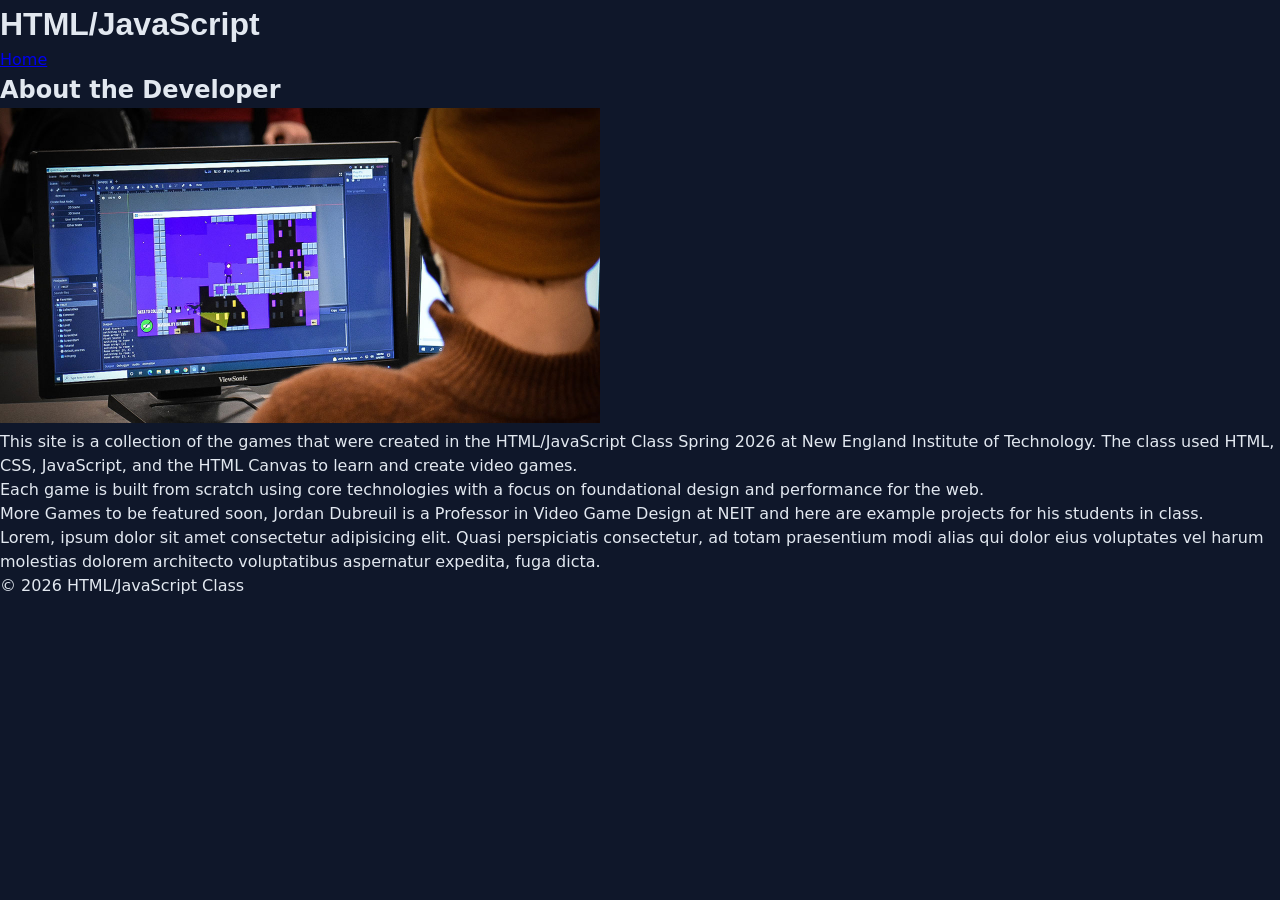
==== Week1/about.html @ 240b8072 "End of Class Week 1 Day 2" ====
<!DOCTYPE html>
<html>
    <head>
        <title>About the Developer</title>
        <meta charset="UTF-8">
        <meta name="viewport" content="width=device-width, initial-scale=1.0">
        <!--In-Document CSS-->
        <style>
            /*This is a comment in CSS*/
            /*
            h2{
                font-family: 'Lucida Sans', 'Lucida Sans Regular', 'Lucida Grande', 'Lucida Sans Unicode', Geneva, Verdana, sans-serif;
                color: crimson;
            }
            */
        </style>
        <!--Linked CSS Stylesheet-->
        <link rel="stylesheet" href="css/style.css">
    </head>
    <body>
        <header>
            <!--Inline Stylesheet example-->
            <h1 style="font-family: Arial, Helvetica, sans-serif;">HTML/JavaScript</h1>
            <nav>
                <a href="index.html">Home</a>
            </nav>
        </header>
        <section>
            <h2>About the Developer</h2>
            <img src="images/game-design-1200.jpg" alt="Game Design image" width="600">
            <p>
                This site is a collection of the games that were created in the HTML/JavaScript Class Spring 2026 at New England Institute of Technology. The class used HTML, CSS, JavaScript, and the HTML Canvas to learn and create video games.
            </p>
            <p>
                Each game is built from scratch using core technologies with a focus on foundational design and performance for the web.
            </p>
            <p>
                More Games to be featured soon, Jordan Dubreuil is a Professor in Video Game Design at NEIT and here are example projects for his students in class.
            </p>
            <p>
                Lorem, ipsum dolor sit amet consectetur adipisicing elit. Quasi perspiciatis consectetur, ad totam praesentium modi alias qui dolor eius voluptates vel harum molestias dolorem architecto voluptatibus aspernatur expedita, fuga dicta.
            </p>
        </section>
        <footer>
            <p>&copy; 2026 HTML/JavaScript Class</p>
        </footer>
    </body>
</html>
---- Week1/css/style.css ----
/*CSS File*/

*{
    margin: 0;
    padding: 0;
    box-sizing: border-box;
}

/*Base CSS Styles*/
body{
    font-family: system-ui, sans-serif;
    background: #0f172a;
    color: #e2e8f0;
    line-height: 1.5;
}
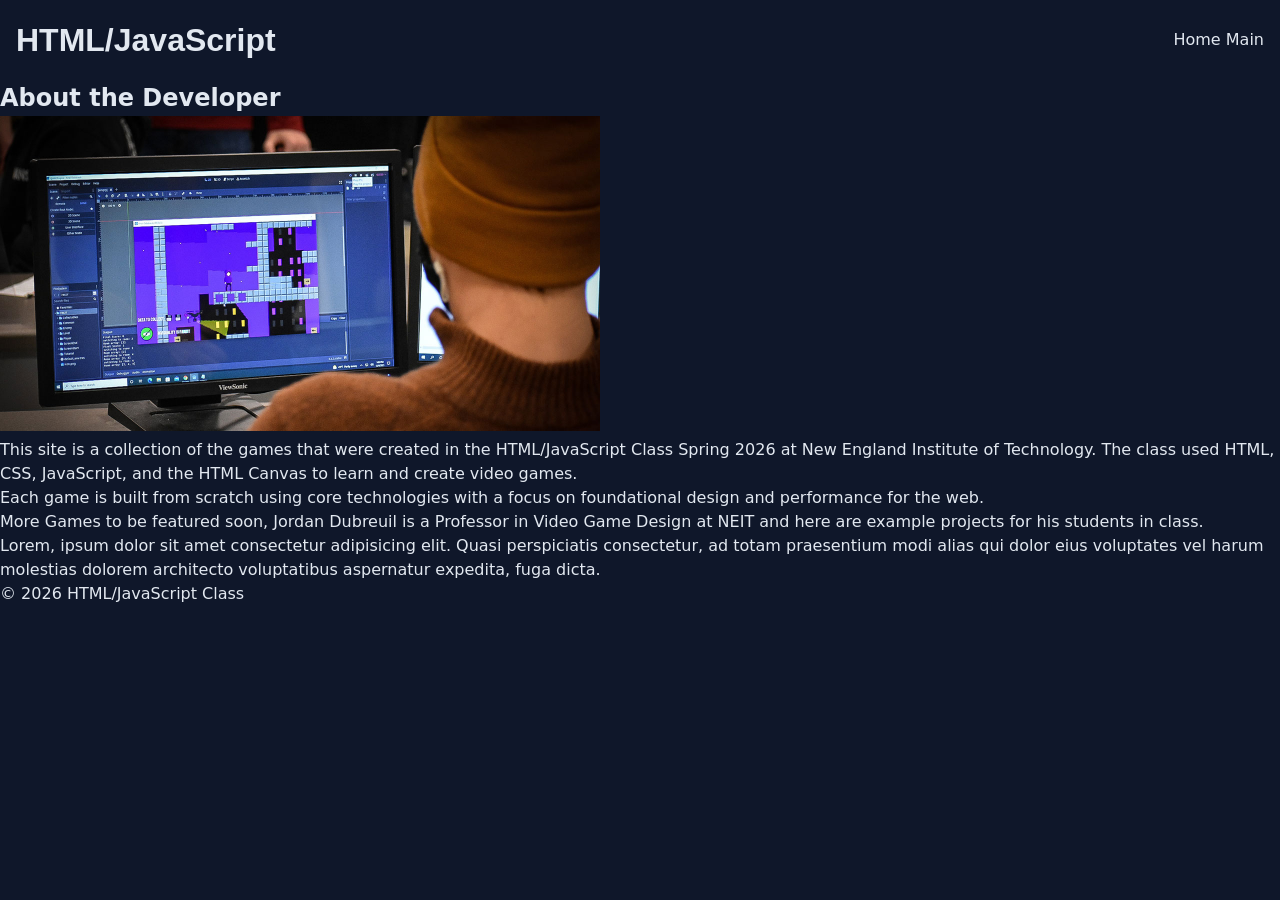
==== commit fe140ea0: "DUeing class commit" ====
--- a/Week1/about.html
+++ b/Week1/about.html
@@ -18,11 +18,12 @@
         <link rel="stylesheet" href="css/style.css">
     </head>
     <body>
-        <header>
+        <header class="nav">
             <!--Inline Stylesheet example-->
             <h1 style="font-family: Arial, Helvetica, sans-serif;">HTML/JavaScript</h1>
             <nav>
                 <a href="index.html">Home</a>
+                <a href="../index.html">Main</a>
             </nav>
         </header>
         <section>
--- a/Week1/css/style.css
+++ b/Week1/css/style.css
@@ -12,4 +12,17 @@
     background: #0f172a;
     color: #e2e8f0;
     line-height: 1.5;
+}
+
+.nav{
+    display: flex;
+    background: #0f172a;
+    justify-content: space-between;
+    align-items: center;
+    padding: 1rem;
+}
+
+.nav a{
+    color: #e2e8f0;
+    text-decoration: none;
 }
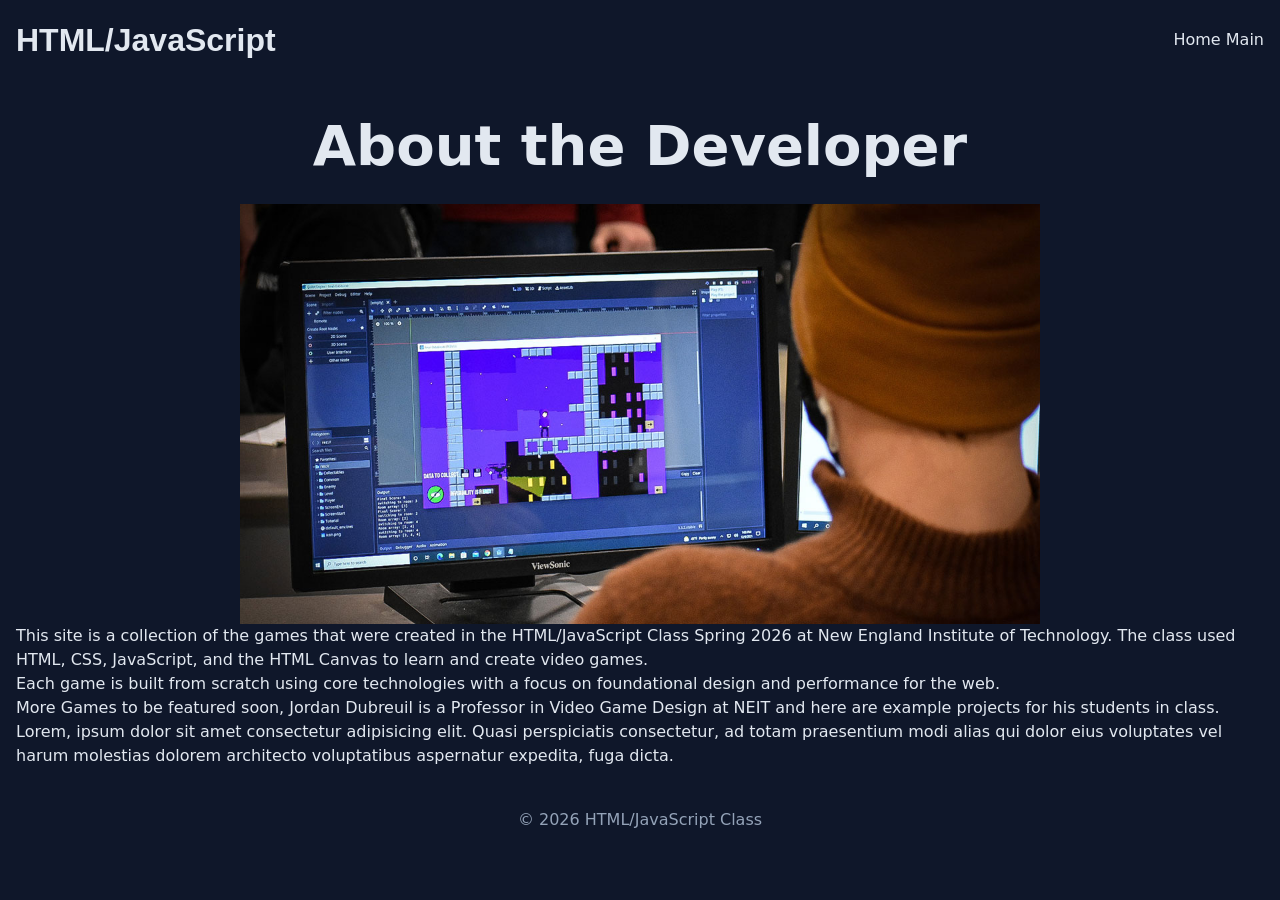
==== commit 22667fdb: "End of class Week 2 Day 1" ====
--- a/Week1/about.html
+++ b/Week1/about.html
@@ -28,7 +28,7 @@
         </header>
         <section>
             <h2>About the Developer</h2>
-            <img src="images/game-design-1200.jpg" alt="Game Design image" width="600">
+            <img src="images/game-design-1200.jpg" alt="Game Design image">
             <p>
                 This site is a collection of the games that were created in the HTML/JavaScript Class Spring 2026 at New England Institute of Technology. The class used HTML, CSS, JavaScript, and the HTML Canvas to learn and create video games.
             </p>
--- a/Week1/css/style.css
+++ b/Week1/css/style.css
@@ -25,4 +25,98 @@
 .nav a{
     color: #e2e8f0;
     text-decoration: none;
-}+}
+
+section{
+    padding: 1.5rem 1rem;
+    
+}
+
+section h2{
+    margin-bottom: 1rem;
+}
+
+footer{
+    text-align: center;
+    padding: 1rem;
+    color: #94a3b8;
+}
+
+img{
+    width:100%;
+    max-width: 600px;
+}
+
+/*Styles for button */
+.btn-primary{
+    display: inline-block;
+    background: #20ade9;
+    color: black;
+    padding: 0.7rem 1.2rem;
+    border-radius: 16px;
+    text-decoration: none;
+    font-weight: bold;
+}
+
+/*Cards*/
+.card{
+    background: #1e293b;
+    border-radius: 16px;
+    overflow: hidden;
+}
+
+.card.small{
+    padding: 0.5rem;
+}
+
+.card-image{
+    height: 160px;
+    background: #0f172a;
+    display: flex;
+    align-items: center;
+    justify-content: center;
+}
+
+.placeholder{
+    border: 2px dashed #334155;
+    color: #1e293b;
+}
+
+.card-content{
+    color: whitesmoke;
+    margin-bottom: 0.7em;
+}
+
+.card-content h4{
+    margin-bottom: 0.3em;
+}
+
+.card-content p{
+    color: whitesmoke;
+    margin-bottom: 0.7em;
+}
+
+
+
+/*Mobile Tablet and Phone*/
+@media (min-width: 768px){
+    section h2{
+        font-size: 2.2rem;
+    }
+    img{
+        max-width: 300px;
+    }
+}
+
+/*Desktop*/
+@media (min-width: 769px){
+    section h2{
+        font-size: 3.5rem;
+        text-align: center;
+    }
+    img{
+        display: block;
+        margin: auto;
+        max-width: 800px;
+    }
+}
